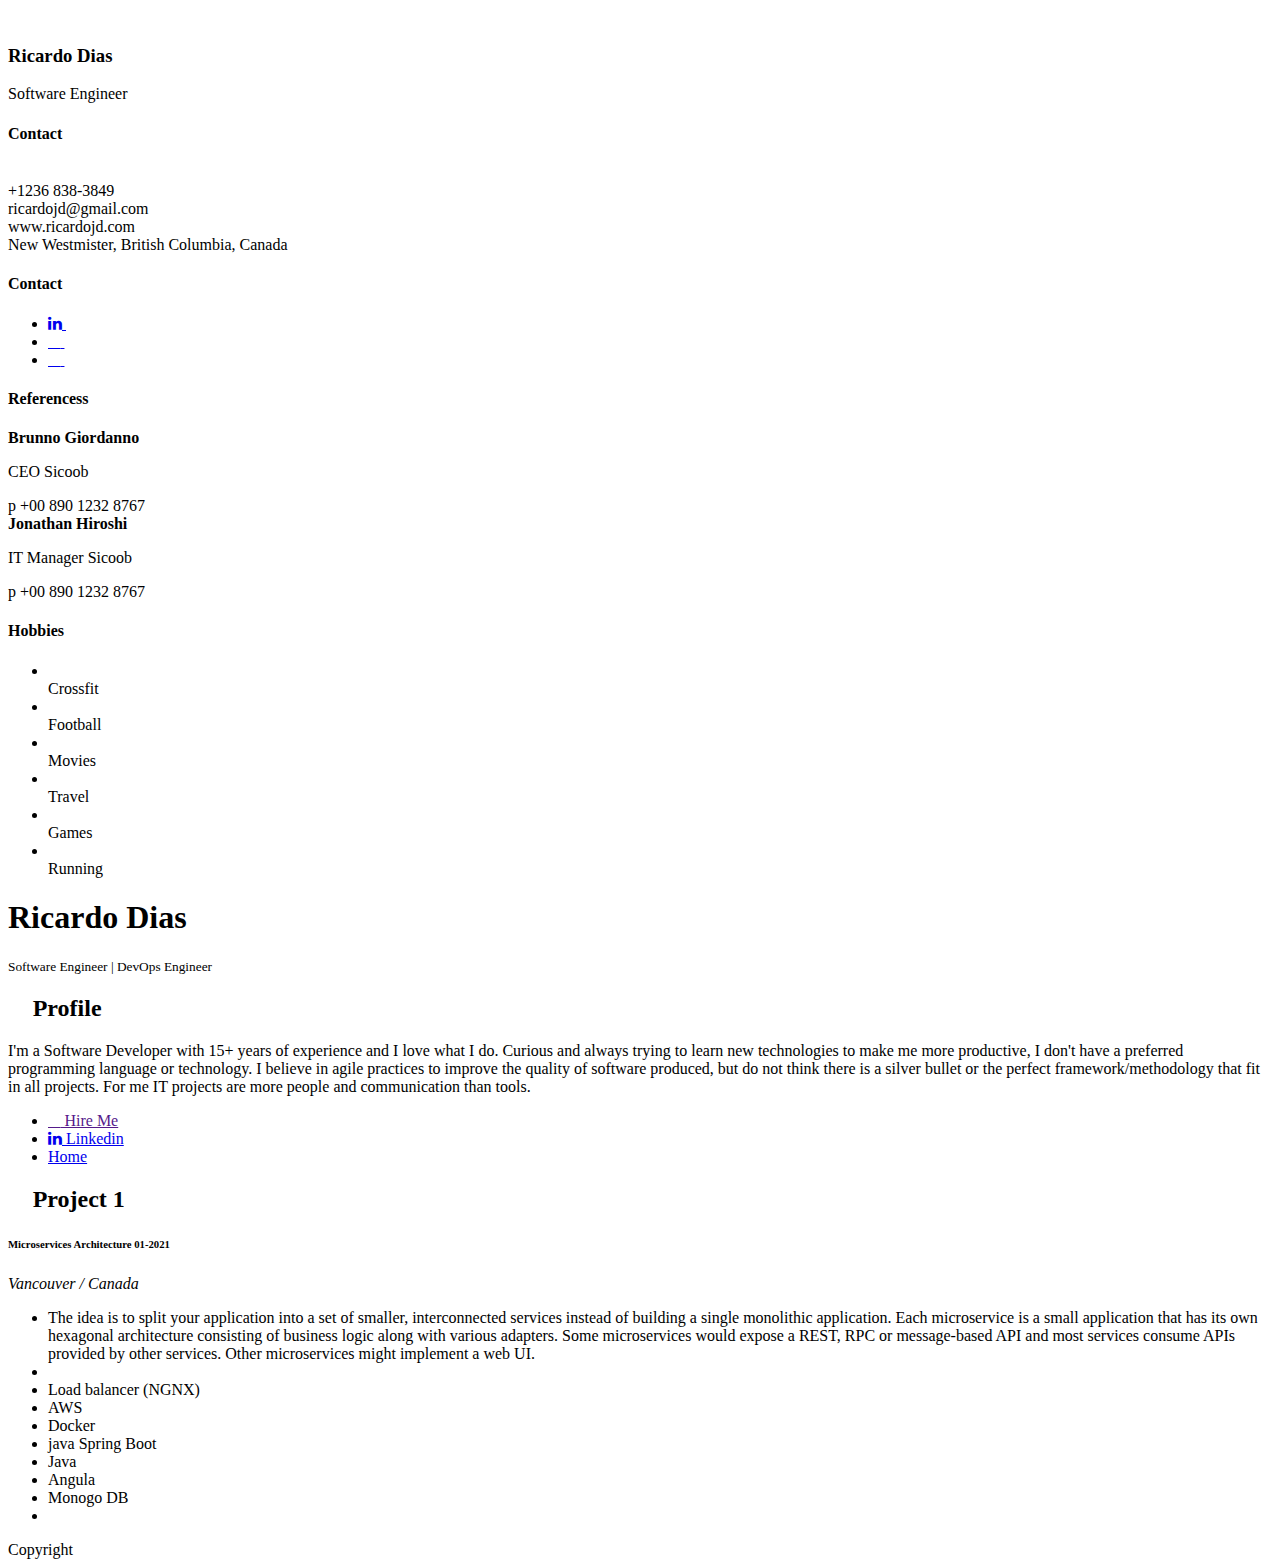
==== projects.html @ db924022 "project 1" ====
<!doctype html>
<html lang="en">

<head>
    <meta charset="utf-8">
    <meta name="viewport" content="width=device-width, initial-scale=1, shrink-to-fit=no">
    <title> Ricardo Dias - Projects</title>


    <link rel="stylesheet" type="text/css" href="silva_300329214_lab2.css" />
    <link rel="shortcut icon" href="assets/images/fav.jpg">
    <link rel="stylesheet" href="assets/css/bootstrap.min.css">
    <link rel="stylesheet" href="assets/css/fontawsom-all.min.css">

    <link rel="stylesheet" href="https://maxcdn.bootstrapcdn.com/font-awesome/4.4.0/css/font-awesome.min.css">


</head>

<body>
    <div class="container-fluid overcover">
        <div class="container profile-box">
            <div class="row">
                <div id="container"">
                    <div class="left-side">
                        <div class="profile-info">
                            <img src="assets/images/rsz_1img_1184_2.jpg" alt="">
                            <h3>Ricardo Dias</h3>
                            <span>Software Engineer</span>
                        </div>
                        <h4 class="ltitle">Contact</h4>
                        <div class="contact-box pb0">
                            <div class="icon">
                                <i class="fas fa-phone"></i>
                            </div>
                            <div class="detail">
                                +1236 838-3849<br>
                                
                            </div>
                        </div>
                        <div class="contact-box pb0">
                            <div class="icon">
                                <i class="fas fa-globe-americas"></i>
                            </div>
                            <div class="detail">
                                ricardojd@gmail.com <br>
                                www.ricardojd.com
                            </div>
                        </div>
                        <div class="contact-box">
                            <div class="icon">
                                <i class="fas fa-map-marker-alt"></i>
                            </div>
                            <div class="detail">
                                New Westmister, British Columbia, Canada
                            </div>
                        </div>
                        <h4 class="ltitle">Contact</h4>
                        <ul class="row social-link no-margin">

                            <li>
                                <a href="http://linkedin.com/in/ricardo-silva-dias">
                                    <span id="icon-linkdin-bg"> <i class="fa fa-linkedin"></i>&nbsp;</span>
                                   
                                </a>
                            </li>
                            <li>
                                <a href="https://twitter.com/ricardojd">
                                    <span id="icon-linkdin-bg"><i class="fab fa-twitter"></i>&nbsp;</span>
                                </a>
                            </li>
                            <li>
                                <a href="https://github.com/ricardojdsilva">
                                    <span id="icon-linkdin-bg"> <i class="fab fa-github"></i>&nbsp;</span>
                                </a>
                            </li>

                        </ul>
                        <h4 class="ltitle">Referencess</h4>

                        <div class="refer-cov">
                            <b>Brunno Giordanno</b> 
                            <p>CEO Sicoob</p>
                            <span>p +00 890 1232 8767</span>
                        </div>
                        <div class="refer-cov">
                            <b>Jonathan Hiroshi</b>
                            <p>IT Manager Sicoob</p>
                            <span>p +00 890 1232 8767</span>
                        </div>
                        <h4 class="ltitle">Hobbies</h4>
                        <ul class="hoby row no-margin">
                           
                            <li><i class="fas fa-dumbbell"></i> <br> Crossfit</li>
                            <li><i class="fas fa-futbol"></i> <br> Football</li>
                            <li><i class="fas fa-film"></i><br> Movies</li>
                            <li><i class="fas fa-plane-departure"></i> <br>Travel</li>
                            <li><i class="fas fa-gamepad"></i> <br> Games</li>
                            <li><i class="fas fa-running"></i> <br> Running</li>
                        </ul>
                    </div>
                </div>
                <div class="col-md-8 rt-div">
                    <div class="rit-cover">
                        <div class="hotkey">
                            <h1 class="">Ricardo Dias </h1>
                            <small>Software Engineer | DevOps Engineer</small>
                        </div>
                        <h2 class="rit-titl"><i class="far fa-user"></i> Profile</h2>
                        <div class="about">
                            <p>I'm a Software Developer with 15+ years of experience and I love what I do.

                                Curious and always trying to learn new technologies to make me more productive,
                                I don't have a preferred programming language or technology.
                                
                                I believe in agile practices to improve the quality of software produced, but do
                                not think there is a silver bullet or the perfect framework/methodology that fit
                                in all projects. For me IT projects are more people and communication than tools.</p>
                            <div class="btn-ro row no-margin">
                                <ul class="btn-link">
                                    <li>
                                        <a href=""><i class="fas fa-paper-plane"></i> Hire Me</a>
                                    </li>
                                    <li>
                                        <a href="http://linkedin.com/in/ricardo-silva-dias"><i class="fa fa-linkedin"></i> Linkedin</a>
                                    </li>
                                    <li>
                                        <a href="index.html"><i class="fas fas fa-file-alt"></i> Home</a>
                                    </li>

                                </ul>
                            </div>
                        </div>

                        <h2 class="rit-titl"><i class="fas fa-briefcase"></i> Project 1</h2>
                        <div class="work-exp">
                            <h6>Microservices Architecture <span>01-2021</span></h6>
                            <i>Vancouver / Canada</i>
                            <ul>
                                <li>
                                The idea is to split your application into a set of smaller, interconnected services instead of building a single monolithic application. 
                                Each microservice is a small application that has its own hexagonal architecture consisting 
                                of business logic along with various adapters. Some microservices would expose a REST, 
                                RPC or message-based API and most services consume APIs provided by other services. 
                                Other microservices might implement a web UI.
                                </li>
                                <li>
                                    <img src="img/0_nQZhIgz34givPDhY.png" alt="">

                                </li>
                                <li>Load balancer (NGNX)</li>
                                <li>AWS</li>
                                <li>Docker</li>
                                <li>java Spring Boot</li>
                                <li>Java</li>
                                <li>Angula</li>
                                <li>Monogo DB</li>
                                <li></li>


                            </ul>
                        </div>


                        </div>
                    </div>
                </div>
            </div>
        </div>
        <div id="footer">Copyright</div>
    </div>
</body>

<script src="assets/js/jquery-3.2.1.min.js"></script>
<script src="assets/js/popper.min.js"></script>
<script src="assets/js/bootstrap.min.js"></script>
<script src="assets/js/script.js"></script>


</html>
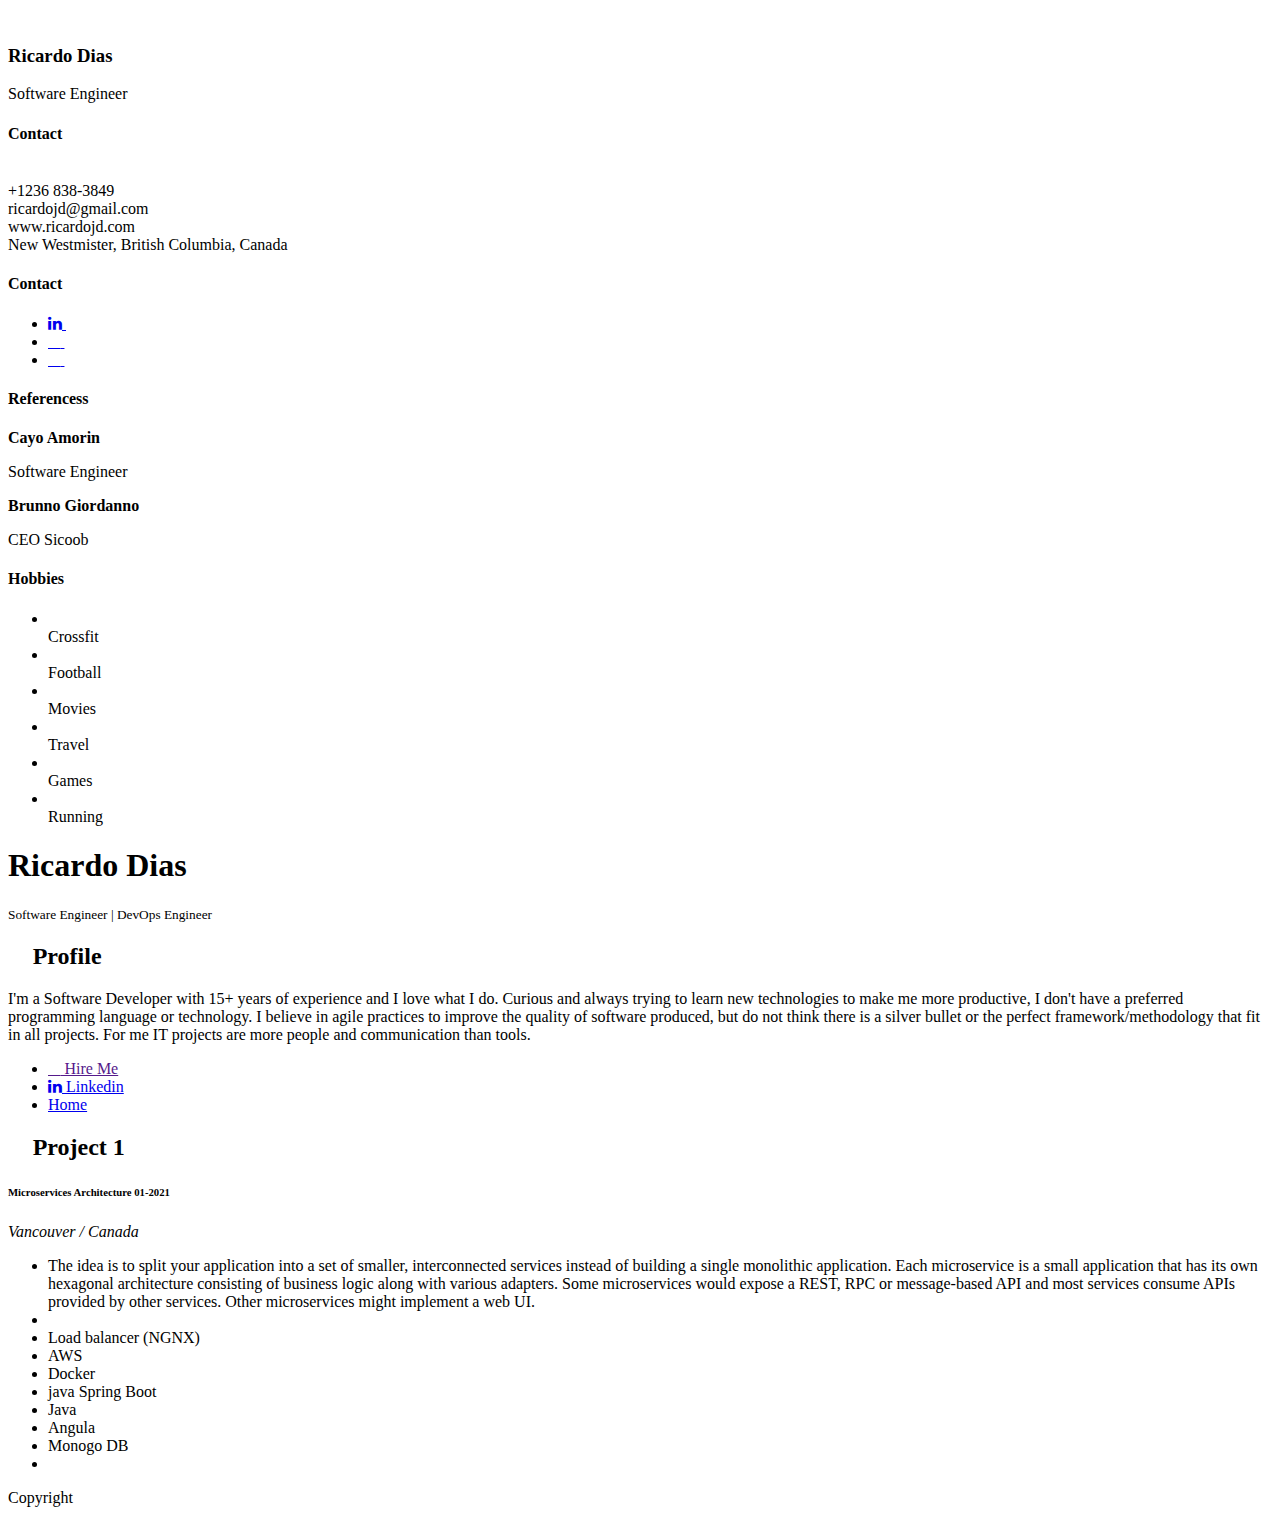
==== commit 29603374: "fixes" ====
--- a/projects.html
+++ b/projects.html
@@ -78,15 +78,16 @@
                         </ul>
                         <h4 class="ltitle">Referencess</h4>
 
+
                         <div class="refer-cov">
-                            <b>Brunno Giordanno</b> 
-                            <p>CEO Sicoob</p>
-                            <span>p +00 890 1232 8767</span>
+                            <b>Cayo Amorin</b> 
+                            <p>Software Engineer</p>
+                            <span></span>
                         </div>
                         <div class="refer-cov">
-                            <b>Jonathan Hiroshi</b>
-                            <p>IT Manager Sicoob</p>
-                            <span>p +00 890 1232 8767</span>
+                            <b>Brunno Giordanno</b>
+                            <p>CEO Sicoob</p>
+                            <span></span>
                         </div>
                         <h4 class="ltitle">Hobbies</h4>
                         <ul class="hoby row no-margin">
